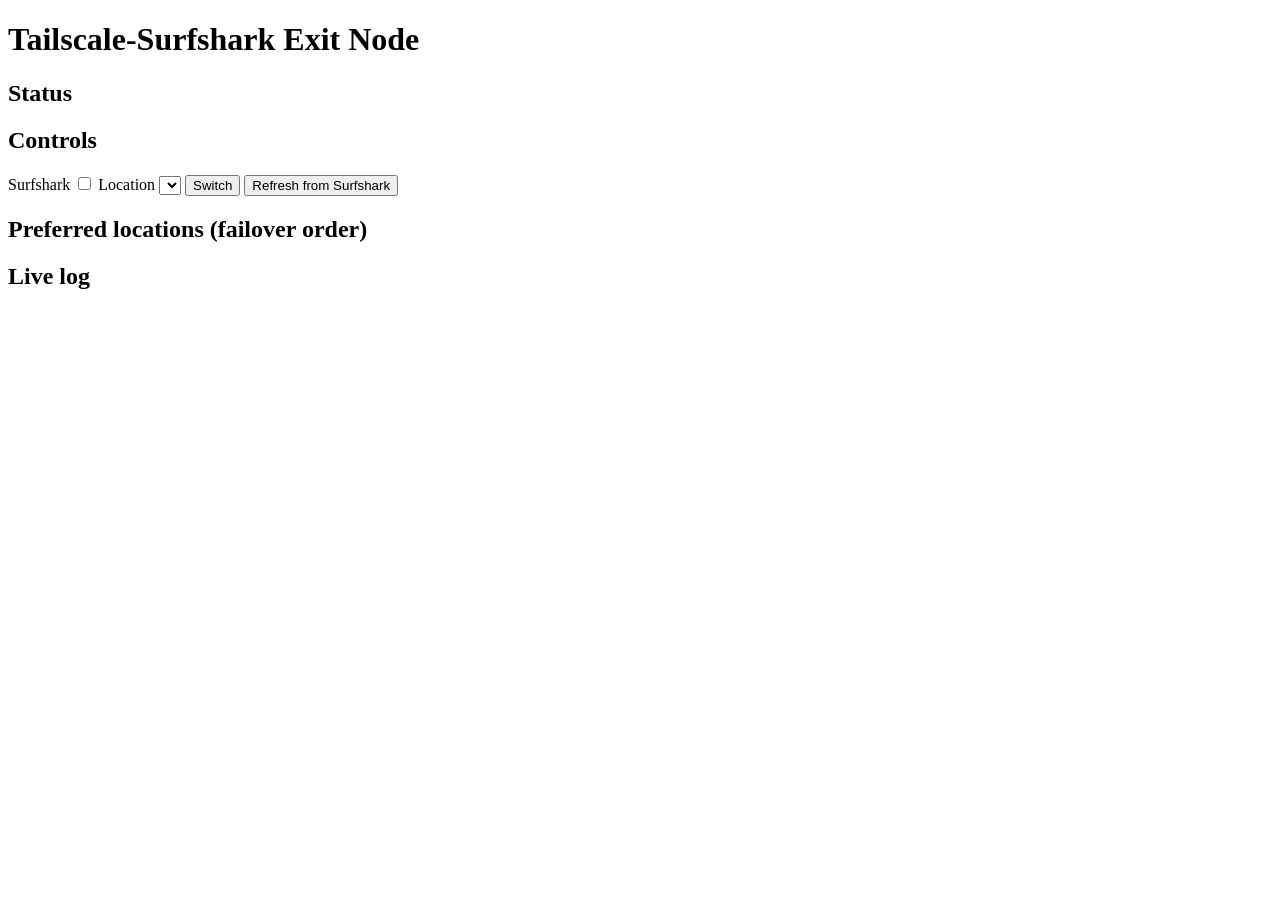
==== web/index.html @ e045e363 "feat(web): UI assets and static handler helper" ====
<!doctype html>
<html lang="en">
<head>
  <meta charset="utf-8" />
  <meta name="viewport" content="width=device-width,initial-scale=1" />
  <title>Tailscale-Surfshark Exit Node</title>
  <link rel="stylesheet" href="/style.css" />
</head>
<body>
  <header>
    <h1>Tailscale-Surfshark Exit Node</h1>
    <span id="who"></span>
  </header>

  <section id="banners"></section>

  <section class="card">
    <h2>Status</h2>
    <dl id="status"></dl>
  </section>

  <section class="card">
    <h2>Controls</h2>
    <label class="row">
      <span>Surfshark</span>
      <input type="checkbox" id="toggle" />
    </label>
    <label class="row">
      <span>Location</span>
      <select id="location"></select>
      <button id="switch">Switch</button>
    </label>
    <button id="refresh">Refresh from Surfshark</button>
  </section>

  <section class="card">
    <h2>Preferred locations (failover order)</h2>
    <ul id="preferred"></ul>
  </section>

  <section class="card">
    <h2>Live log</h2>
    <pre id="log"></pre>
  </section>

  <script src="/app.js"></script>
</body>
</html>
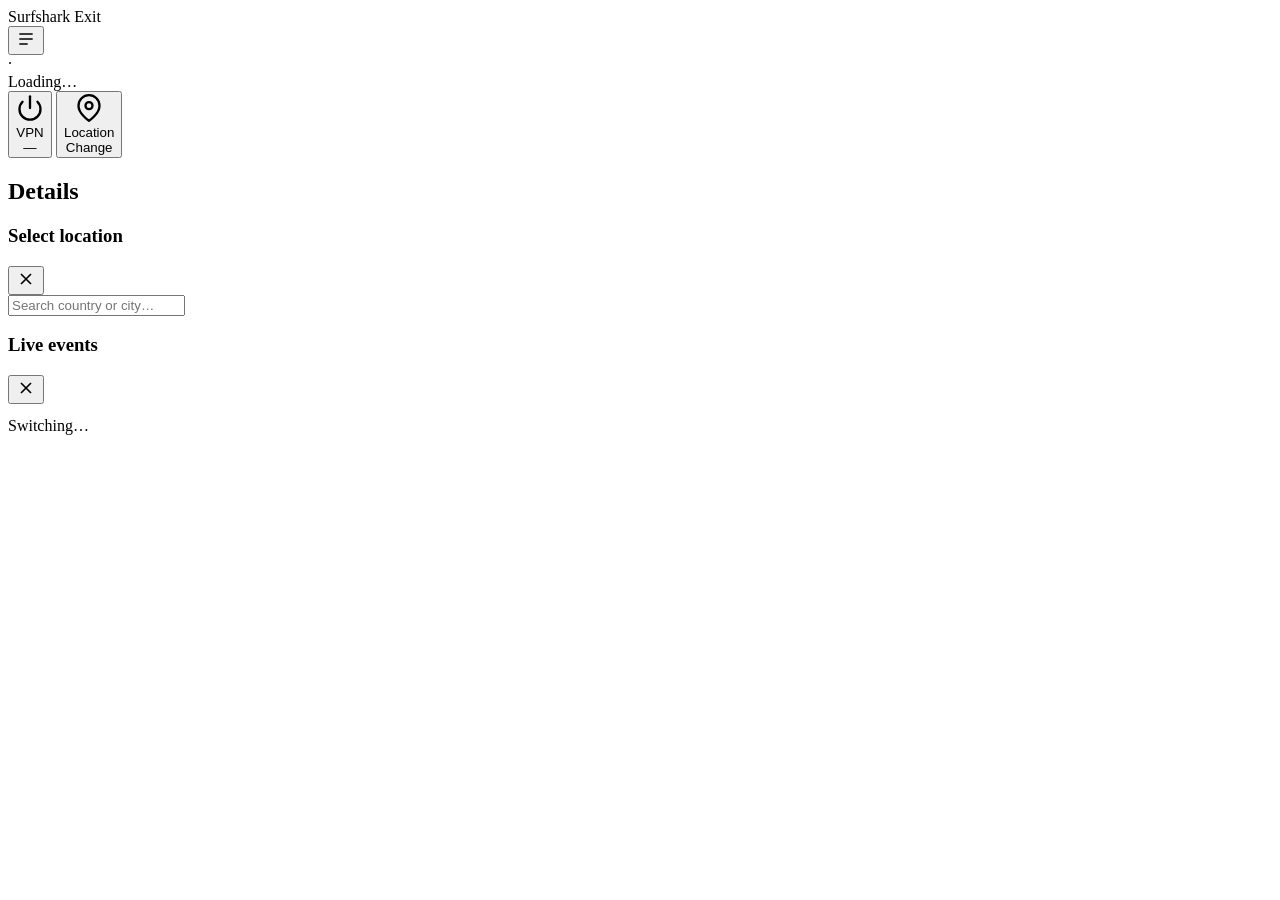
==== commit cd3d3b13: "feat: kernel-TUN fast exit-node, IP-routable dashboard, PWA UI Architecture pivot away from the user" ====
--- a/web/index.html
+++ b/web/index.html
@@ -2,46 +2,100 @@
 <html lang="en">
 <head>
   <meta charset="utf-8" />
-  <meta name="viewport" content="width=device-width,initial-scale=1" />
-  <title>Tailscale-Surfshark Exit Node</title>
+  <meta name="viewport" content="width=device-width,initial-scale=1,viewport-fit=cover" />
+  <meta name="theme-color" content="#050b18" />
+  <meta name="apple-mobile-web-app-capable" content="yes" />
+  <meta name="apple-mobile-web-app-status-bar-style" content="black-translucent" />
+  <meta name="apple-mobile-web-app-title" content="Surfshark" />
+  <title>Surfshark Exit</title>
+  <link rel="manifest" href="/manifest.webmanifest" />
+  <link rel="icon" type="image/svg+xml" href="/icon.svg" />
+  <link rel="apple-touch-icon" href="/icon.svg" />
   <link rel="stylesheet" href="/style.css" />
 </head>
 <body>
-  <header>
-    <h1>Tailscale-Surfshark Exit Node</h1>
-    <span id="who"></span>
-  </header>
+  <main>
+    <header class="topbar">
+      <div class="brand" title="Green dot = realtime events stream alive">
+        <span class="dot" id="connDot"></span>
+        <span>Surfshark Exit</span>
+      </div>
+      <button class="iconbtn" id="logsBtn" aria-label="Logs">
+        <svg viewBox="0 0 24 24" width="20" height="20" fill="none" stroke="currentColor" stroke-width="2"><path d="M4 6h16M4 12h16M4 18h10"/></svg>
+      </button>
+    </header>
 
-  <section id="banners"></section>
+    <section class="hero">
+      <div class="hero-flag" id="heroFlag">·</div>
+      <div class="hero-state" id="heroState">Loading…</div>
+      <div class="hero-location" id="heroLocation"></div>
+      <div class="hero-ip" id="heroIp"></div>
+    </section>
 
-  <section class="card">
-    <h2>Status</h2>
-    <dl id="status"></dl>
-  </section>
+    <section id="banners"></section>
 
-  <section class="card">
-    <h2>Controls</h2>
-    <label class="row">
-      <span>Surfshark</span>
-      <input type="checkbox" id="toggle" />
-    </label>
-    <label class="row">
-      <span>Location</span>
-      <select id="location"></select>
-      <button id="switch">Switch</button>
-    </label>
-    <button id="refresh">Refresh from Surfshark</button>
-  </section>
+    <div class="grid">
+      <button class="card power" id="powerCard">
+        <div class="card-icon">
+          <svg viewBox="0 0 24 24" width="28" height="28" fill="none" stroke="currentColor" stroke-width="2" stroke-linecap="round" stroke-linejoin="round"><path d="M12 2v10"/><path d="M18.36 6.64a9 9 0 1 1-12.73 0"/></svg>
+        </div>
+        <div class="card-label">VPN</div>
+        <div class="card-value" id="powerLabel">—</div>
+      </button>
 
-  <section class="card">
-    <h2>Preferred locations (failover order)</h2>
-    <ul id="preferred"></ul>
-  </section>
+      <button class="card location" id="locationCard">
+        <div class="card-icon">
+          <svg viewBox="0 0 24 24" width="28" height="28" fill="none" stroke="currentColor" stroke-width="2" stroke-linecap="round" stroke-linejoin="round"><path d="M21 10c0 7-9 13-9 13s-9-6-9-13a9 9 0 0 1 18 0Z"/><circle cx="12" cy="10" r="3"/></svg>
+        </div>
+        <div class="card-label">Location</div>
+        <div class="card-value">Change</div>
+      </button>
+    </div>
 
-  <section class="card">
-    <h2>Live log</h2>
-    <pre id="log"></pre>
-  </section>
+    <section class="card info">
+      <h2>Details</h2>
+      <div class="kv" id="details"></div>
+    </section>
+  </main>
+
+  <!-- Bottom sheet: location picker -->
+  <div class="sheet" id="locSheet" aria-hidden="true">
+    <div class="sheet-backdrop"></div>
+    <div class="sheet-panel">
+      <div class="sheet-handle"></div>
+      <div class="sheet-header">
+        <h3>Select location</h3>
+        <button class="iconbtn" id="closeLoc" aria-label="Close">
+          <svg viewBox="0 0 24 24" width="20" height="20" fill="none" stroke="currentColor" stroke-width="2"><path d="M18 6L6 18M6 6l12 12"/></svg>
+        </button>
+      </div>
+      <input class="search" id="locSearch" placeholder="Search country or city…" autocomplete="off" />
+      <ul class="loclist" id="locList"></ul>
+    </div>
+  </div>
+
+  <!-- Bottom sheet: logs -->
+  <div class="sheet" id="logsSheet" aria-hidden="true">
+    <div class="sheet-backdrop"></div>
+    <div class="sheet-panel">
+      <div class="sheet-handle"></div>
+      <div class="sheet-header">
+        <h3>Live events</h3>
+        <button class="iconbtn" id="closeLogs" aria-label="Close">
+          <svg viewBox="0 0 24 24" width="20" height="20" fill="none" stroke="currentColor" stroke-width="2"><path d="M18 6L6 18M6 6l12 12"/></svg>
+        </button>
+      </div>
+      <pre id="log"></pre>
+    </div>
+  </div>
+
+  <!-- Switching overlay -->
+  <div class="overlay" id="overlay" aria-hidden="true">
+    <div class="overlay-content">
+      <div class="spinner"></div>
+      <div id="overlayText">Switching…</div>
+    </div>
+  </div>
 
   <script src="/app.js"></script>
 </body>
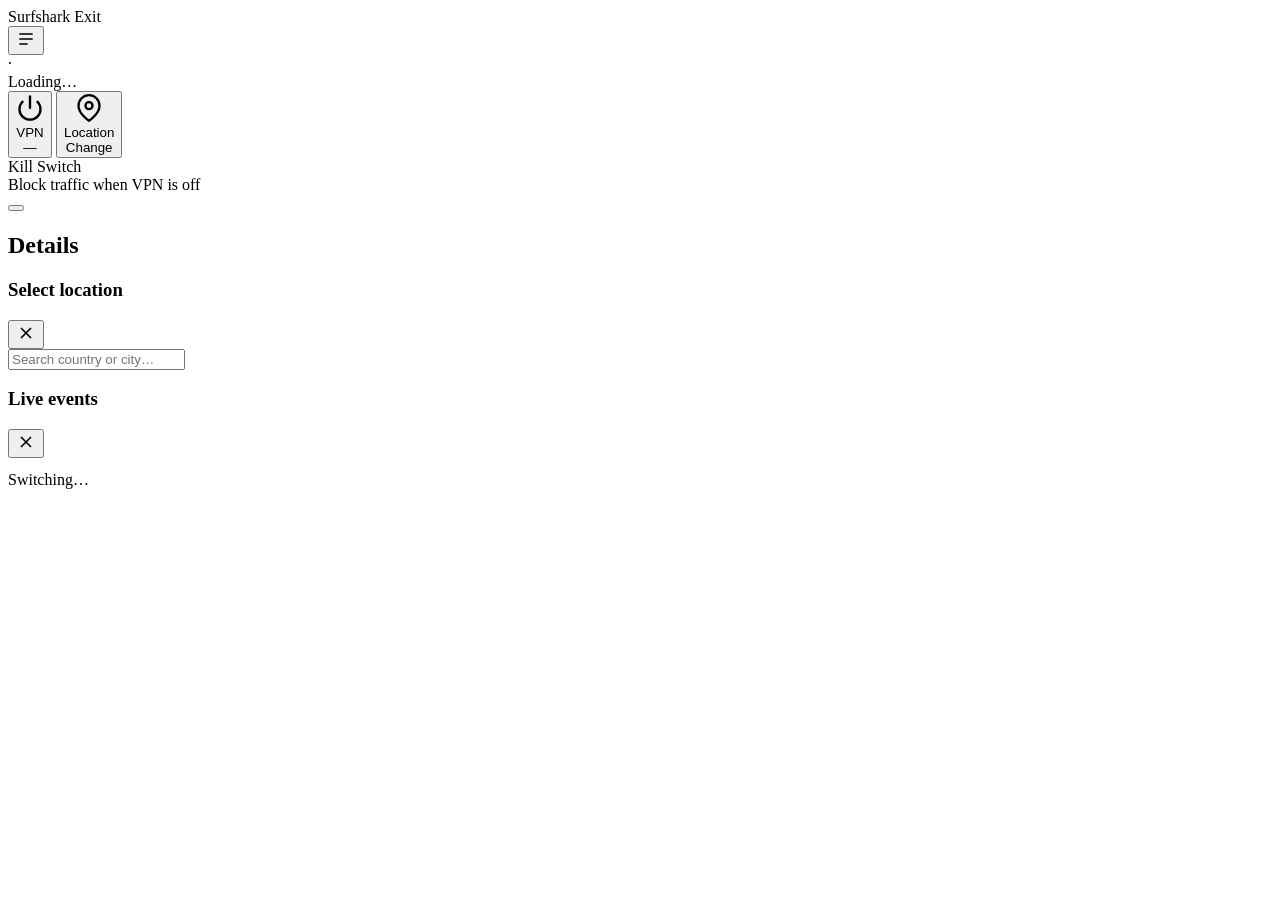
==== commit 6c339dc3: "feat(dashboard): real kill switch toggle (3-state egress watcher) Adds a true user-controlled kill s" ====
--- a/web/index.html
+++ b/web/index.html
@@ -52,6 +52,14 @@
       </button>
     </div>
 
+    <section class="ksbar">
+      <div class="ksbar-text">
+        <div class="ksbar-title">Kill Switch</div>
+        <div class="ksbar-sub" id="ksSub">Block traffic when VPN is off</div>
+      </div>
+      <button class="switch" id="ksSwitch" role="switch" aria-checked="false" aria-label="Kill switch"></button>
+    </section>
+
     <section class="card info">
       <h2>Details</h2>
       <div class="kv" id="details"></div>
